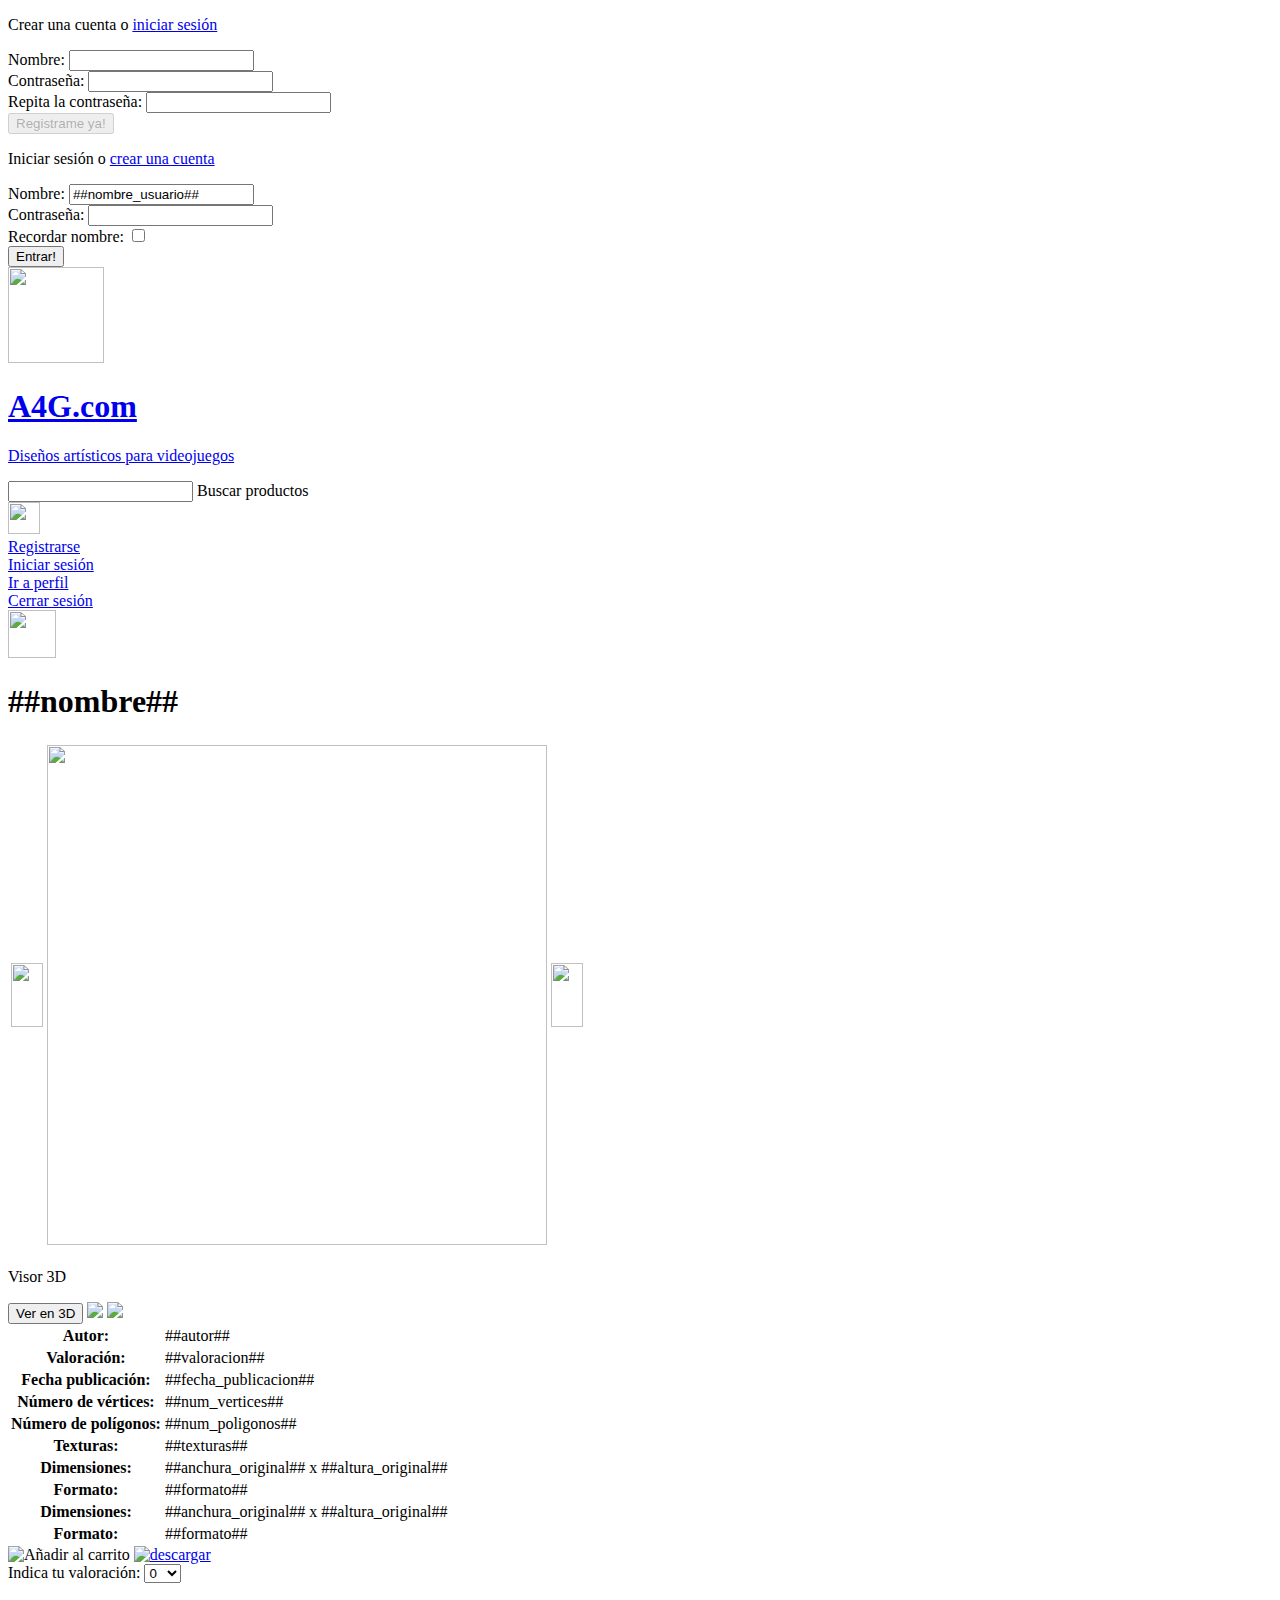
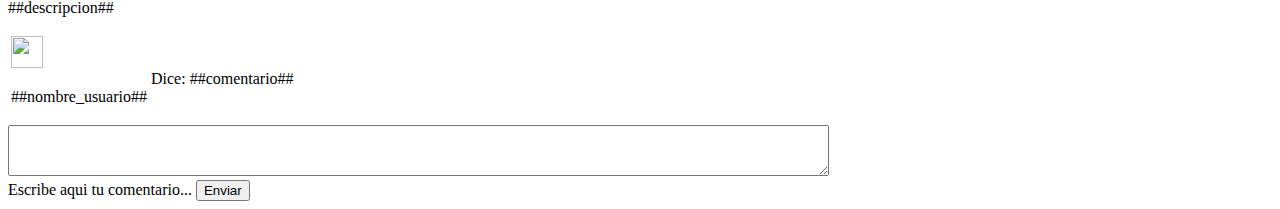
==== plantillas/visor.html @ 10f433d5 "Ahora los parámetros que indican la id del producto o de la categoría, siempre se pasan como parámet" ====
<!DOCTYPE html PUBLIC "-//W3C//DTD XHTML 1.0 Strict//EN" "http://www.w3.org/TR/xhtml1/DTD/xhtml1-strict.dtd"> 
<html xmlns="http://www.w3.org/1999/xhtml" xml:lang="es" lang="es">
	<head>
		<meta http-equiv="content-type" content="text/html;charset=UTF-8" />
		<meta name="author" content="Victor Ruiz Gómez" />
		<meta name="description" content="Visualizar producto ##nombre##" />
		
		<!-- estilos css -->
		<link rel="stylesheet" type="text/css" href="css/comun.css" />
		<link rel="stylesheet" type="text/css" href="css/visor.css" />
		
		
		<!-- js scripts -->
		<script type="text/javascript" src="js/ajax.js"></script>
		<script type="text/javascript" src="js/comun.js"></script>
		<script type="text/javascript" src="js/visor.js"></script>
		
		<title>
		##nombre##
		</title>
	</head>
	
	<body>
		<div class="hidden" id="fondo" onclick="esconderLoginYAlta();"></div><!-- este div va a usarse para colocar una capa debajo del panel de 
		login o registro -->
		<!-- panel de alta de usuario -->
		<div id="alta" class="hidden popup">	
			<form>
				<p>Crear una cuenta o <a href="javascript:mostrarLogin();">iniciar sesión</a></p>
				<p class="hidden error" id="alta_error"></p>
				<p class="hidden error" id="alta_error_nombre" >
				</p>
				<p class="hidden error" id="alta_error_passwd">
				</p>
				<p class="hidden error" id="alta_error_repasswd">
				</p>
				<div>
					<label for="alta_nombre">Nombre: </label>
					<input type="text" id="alta_nombre" name="alta_nombre" valido="no" onkeydown="nombreModificado();" />
				</div>
				<!-- el atributo valido, indica si el campo contiene un valor válido o no -->
				<div>
					<label for="alta_passwd">Contraseña: </label>
					<input type="password" id="alta_passwd" name="alta_passwd" valido="no" onkeydown="passwdModificada();" />
				</div>	
				
				<div>
					<label for="alta_repasswd">Repita la contraseña: </label>
					<input type="password" id="alta_repasswd" name="alta_repasswd" valido="no" onkeydown="repasswdModificada();" />
				</div>
				<div>
				<button type="button" id="enviarAlta" onclick="enviaAlta();" disabled="disabled">Registrame ya!</button>
				</div> 
			</form>
		</div>
		<!-- panel de inicio de sesión de usuario -->
		<div id="login" class="hidden popup">
				<p>Iniciar sesión o <a href="javascript:mostrarAlta();">crear una cuenta</a></p>
				<p class="hidden error" id="login_error"></p>
				<div>
					<label for="login_nombre">Nombre: </label>
					<input type="text" id="login_nombre" name="login_nombre" value="##nombre_usuario##" />
				</div>
				
				<div>
					<label for="login_passwd">Contraseña: </label>
					<input type="password" id="login_passwd" name="login_passwd" value="" />
				</div>
				<div>
					<label for="recordar_nombre">Recordar nombre: </label>
					<input type="checkbox" id="recordar_nombre" name="recordar_nombre" value="Recordar el nombre" />
				</div>
				<script type="text/javascript"> 
					/* script para preseleccionar el campo de recordar nombre de usuario. */
					document.getElementById('recordar_nombre').checked = ##recordar_nombre##; 
					//document.getElementById('recordar_nombre').checked = true;
				</script>
	
				<div>			
					<button type="button" id="enviarLogin" onclick="enviaLogin();">Entrar!</button>
				</div>
		</div>
		
		
		<!-- encabezado de la página -->
		<div id="encabezado">
			<!-- logo y nombre de la web -->  
			<div id="web">
				<a href="##indice##" target="_self">
					<img id="logo" src="imagenes/logo.png" width="96" height="96" />
					<div id="titulo">
						<h1>A4G.com</h1>
						<p>Diseños artísticos para videojuegos</p>
					</div>
				</a>
			</div>
			
			<div id="menu">
			<!-- buscador de productos -->
				<div id="buscador">
					<form class="overlay_container" id="buscar" action="##buscar##" method="post">
						<input type="text" id="terminos" name="terminos" value="" onblur="if(this.value.length == 0) { mostrar(document.getElementById('terminos_overlay')); }" />
						<!-- añadimos un span para que aparezca el texto "Buscar productos" por encima del input,
						que al clickear en el desaparece -->
						<span class="overlay" id="terminos_overlay" onclick="esconder(this); document.getElementById('terminos').focus(); ">Buscar productos</span>
					</form>
					<img id="iniciar_busqueda" src="imagenes/search.png" width="32" height="32" onclick="document.getElementById('buscar').submit();" />
				</div>
			
				<!-- panel para usuarios anónimos -->
			
				<!-- %%USUARIO_LOGEADO%% -->
				<div id="anonimo" class="hidden">
				<!-- FIN%%USUARIO_LOGEADO%% -->
				<!-- %%USUARIO_ANONIMO%% -->
				<div id="anonimo">
				<!-- FIN%%USUARIO_ANONIMO%% -->
					<a href="javascript:mostrarAlta();">Registrarse</a> <br/>
					<a href="javascript:mostrarLogin();">Iniciar sesión</a>
				</div>
			
				<!-- panel para usuarios logeados -->
				<!-- %%USUARIO_LOGEADO%% -->
				<div id="logeado">
				<!-- FIN%%USUARIO_LOGEADO%% -->
				<!-- %%USUARIO_ANONIMO%% -->
				<div id="logeado" class="hidden"> 
				<!-- FIN%%USUARIO_ANONIMO%% -->
					<div>
					<a href="##perfil##" target="_self">Ir a perfil</a>  <br/>
					<a href="javascript:usuarioLogout();" target="_self">Cerrar sesión</a>
					</div>
					<a id="carrito" href="##carrito##" target="_self"><img id="checkout" src="imagenes/carrito.png" width="48" height="48" /></a>
				</div>
			</div>
		</div>
		
		
		<!-- cuerpo del documento -->
		<div id="cuerpo">
			<h1>##nombre##</h1>
			
			<div id="visor">
				<!-- a continuación metemos un carrusel de imágenes si el producto es un modelo 3D
				o una imagen si el producto es de la familia HDRI o Texturas -->
				<!-- %%MODELO3D%% -->
				<div id="carrusel">
					<!-- esto pequeño script implementa la lógica del carrusel -->
					<script type="text/javascript">
						var imagenes = [##imagenes##]; 	// imagenes del carrusel
						var imagen_actual = 0; // offset de la imagen actual
						
						function actualizarImagen() 
						{	
							document.getElementById('imagen_carrusel').src = imagenes[imagen_actual];
						}
						
						function imagenPrevia()
						{
							imagen_actual = imagen_actual - 1;
							if(imagen_actual < 0)
							{
								imagen_actual = imagenes.length - 1;
							}
							actualizarImagen();
						}
						
						function imagenSiguiente() 
						{
							imagen_actual = imagen_actual + 1;
							if(imagen_actual >= imagenes.length)
							{
								imagen_actual = 0; 
							}
							actualizarImagen();
						}
					</script>
					<!-- tabla que contiene la imágen que se muestra, y flechas para pasar a la 
					siguiente y a la anterior imagen -->
					<table>
						<tr>
							<td>
								<img id="imagen_carrusel_previa" src="imagenes/prevpage.png" width="32" height="64" onclick="imagenPrevia();" />
							</td>
							<td>
								<img class="previsualizacion" id="imagen_carrusel" src="##imagen##" width="500" height="500" />
							</td>
							<td>
								<img id="imagen_carrusel_siguiente" src="imagenes/nextpage.png" width="32" height="64" onclick="imagenSiguiente();"/>
							</td>
						</tr>
					</table>
					
					<!-- este script es para indicar que, si solo hay una imágen, entonces, no queremos que aparezcan
					las flechas para mover la imagen -->
					<script type="text/javascript">
						if(imagenes.length == 1)
						{
							esconder(document.getElementById('imagen_carrusel_previa'));
							esconder(document.getElementById('imagen_carrusel_siguiente'));
						}
					</script>
				</div>
				<div class="hidden" id="visor3D">
					<p>Visor 3D</p>
				</div>
				<button type="button" id="ver3D" onclick="verEn3D();">Ver en 3D</button>
				<!-- FIN%%MODELO3D%% -->
				<!-- %%HDRI%% -->
				<img class="previsualizacion" src="##imagen##" width="##anchura##" height="##altura##" />
				<!-- FIN%%HDRI%% -->
				<!-- %%TEXTURA%% -->
				<img class="previsualizacion" src="##imagen##" width="##anchura##" height="##altura##" />
				<!-- FIN%%TEXTURA%% -->
			</div>
			
			<table id="detalles">
				<tr>
					<th>Autor: </th> <td>##autor##</td>
				</tr>
				<tr>
					<th>Valoración: </th> <td>##valoracion##</td>
				</tr>
				<tr>
					<th>Fecha publicación: </th> <td>##fecha_publicacion##</td>
				</tr>
				<!-- %%MODELO3D%% -->
				<tr>
					<th>Número de vértices: </th> <td>##num_vertices##</td>
				</tr>
				<tr>
					<th>Número de polígonos: </th> <td>##num_poligonos## </td>
				</tr>
				<tr>
					<th>Texturas: </th> <td>##texturas##</td>
				</tr>
				<!-- FIN%%MODELO3D%% -->
				<!-- %%TEXTURA%% -->
				<tr>
					<th>Dimensiones: </th> <td>##anchura_original## x ##altura_original##</td>
				</tr>
				<tr>
					<th>Formato: </th> <td>##formato##</td>
				</tr>
				<!-- FIN%%TEXTURA%% -->
				<!-- %%HDRI%% -->
				<tr>
					<th>Dimensiones: </th> <td>##anchura_original## x ##altura_original##</td>
				</tr>
				<tr>
					<th>Formato: </th> <td>##formato##</td>
				</tr>
				<!-- FIN%%HDRI%% -->
			</table>
			
			<!-- menú donde el usuario podrá descargar, comprar, valorar el producto ... -->
			<div id="accion">
				<!-- %%COMPRAR%% -->
				<img alt="Añadir al carrito" id="comprar" onclick="comprarProducto(##producto##);" width="64" height="64" src="imagenes/meteralcarrito.png"></img>
				<!-- FIN%%COMPRAR%% -->
				<!-- %%DESCARGAR%% -->
				<a id="descargar" href="##descargar##">
					<img alt="descargar" src="imagenes/descargar.png" width="64" height="64" />
				</a>
				
				<!-- FIN%%DESCARGAR%% -->
				
				<!-- %%VALORAR%% -->
				<div id="valorar">
					<label for="valoracion">Indica tu valoración: </label>
					<select id="valoracion" name="valoracion" onchange="valorarProducto(##producto##, this.options[this.selectedIndex].value);">
						<option id="valoracion_0" value="0">0</option>
						<option id="valoracion_1" value="1">1</option>
						<option id="valoracion_2" value="2">2</option>
						<option id="valoracion_3" value="3">3</option>
						<option id="valoracion_4" value="4">4</option>
						<option id="valoracion_5" value="5">5</option>
						<option id="valoracion_6" value="6">6</option>
						<option id="valoracion_7" value="7">7</option>
						<option id="valoracion_8" value="8">8</option>
						<option id="valoracion_9" value="9">9</option>
						<option id="valoracion_10" value="10">10</option>
					</select>
					<!-- pequeño script para preseleccionar una opción -->
					<script type="text/javascript">
						document.getElementById('valoracion_##valoracion##').selected = true;
					</script>
				</div>
				<!-- FIN%%VALORAR%% -->
			</div>
			
			<!-- aqui irá la descripción proporcionada por el autor del producto, y los
			comentarios -->
			<div id="pie">
				<p>
					##descripcion##
				</p>
				<div id="comentarios">
					<!-- aqui los comentarios de los usuarios -->
					<table class="listado">
						<!-- %%COMENTARIO%% -->
						<tr>
							<td class="imagen"><img src="##foto_perfil##" width="32" height="32" /><p>##nombre_usuario##</p></td>
							<td>Dice: ##comentario##</td>
						</tr>
						<!-- FIN%%COMENTARIO%% -->
					</table> 
					
					<!-- aqui colocaremos un campo editable donde el usuario podrá introducir su
					comentario -->
					<!-- %%USUARIO_LOGEADO%% -->
					<div id="comentar">
						<form class="overlay_container" action="##comentar##" method="post">
							<textarea id="comentario" name="comentario" rows="3" cols="100" onblur="if(this.value.length == 0) { mostrar(document.getElementById('descripcion_overlay')); }"></textarea> <br/>
							<span class="overlay" id="descripcion_overlay" onclick="esconder(this); document.getElementById('comentario').focus();">Escribe aqui tu comentario...</span>
							<input type="submit" value="Enviar" />
						</form>
					</div>
					<!-- FIN%%USUARIO_LOGEADO%% -->
				
				</div>
			</div>
		</div>
	</body>
</html>
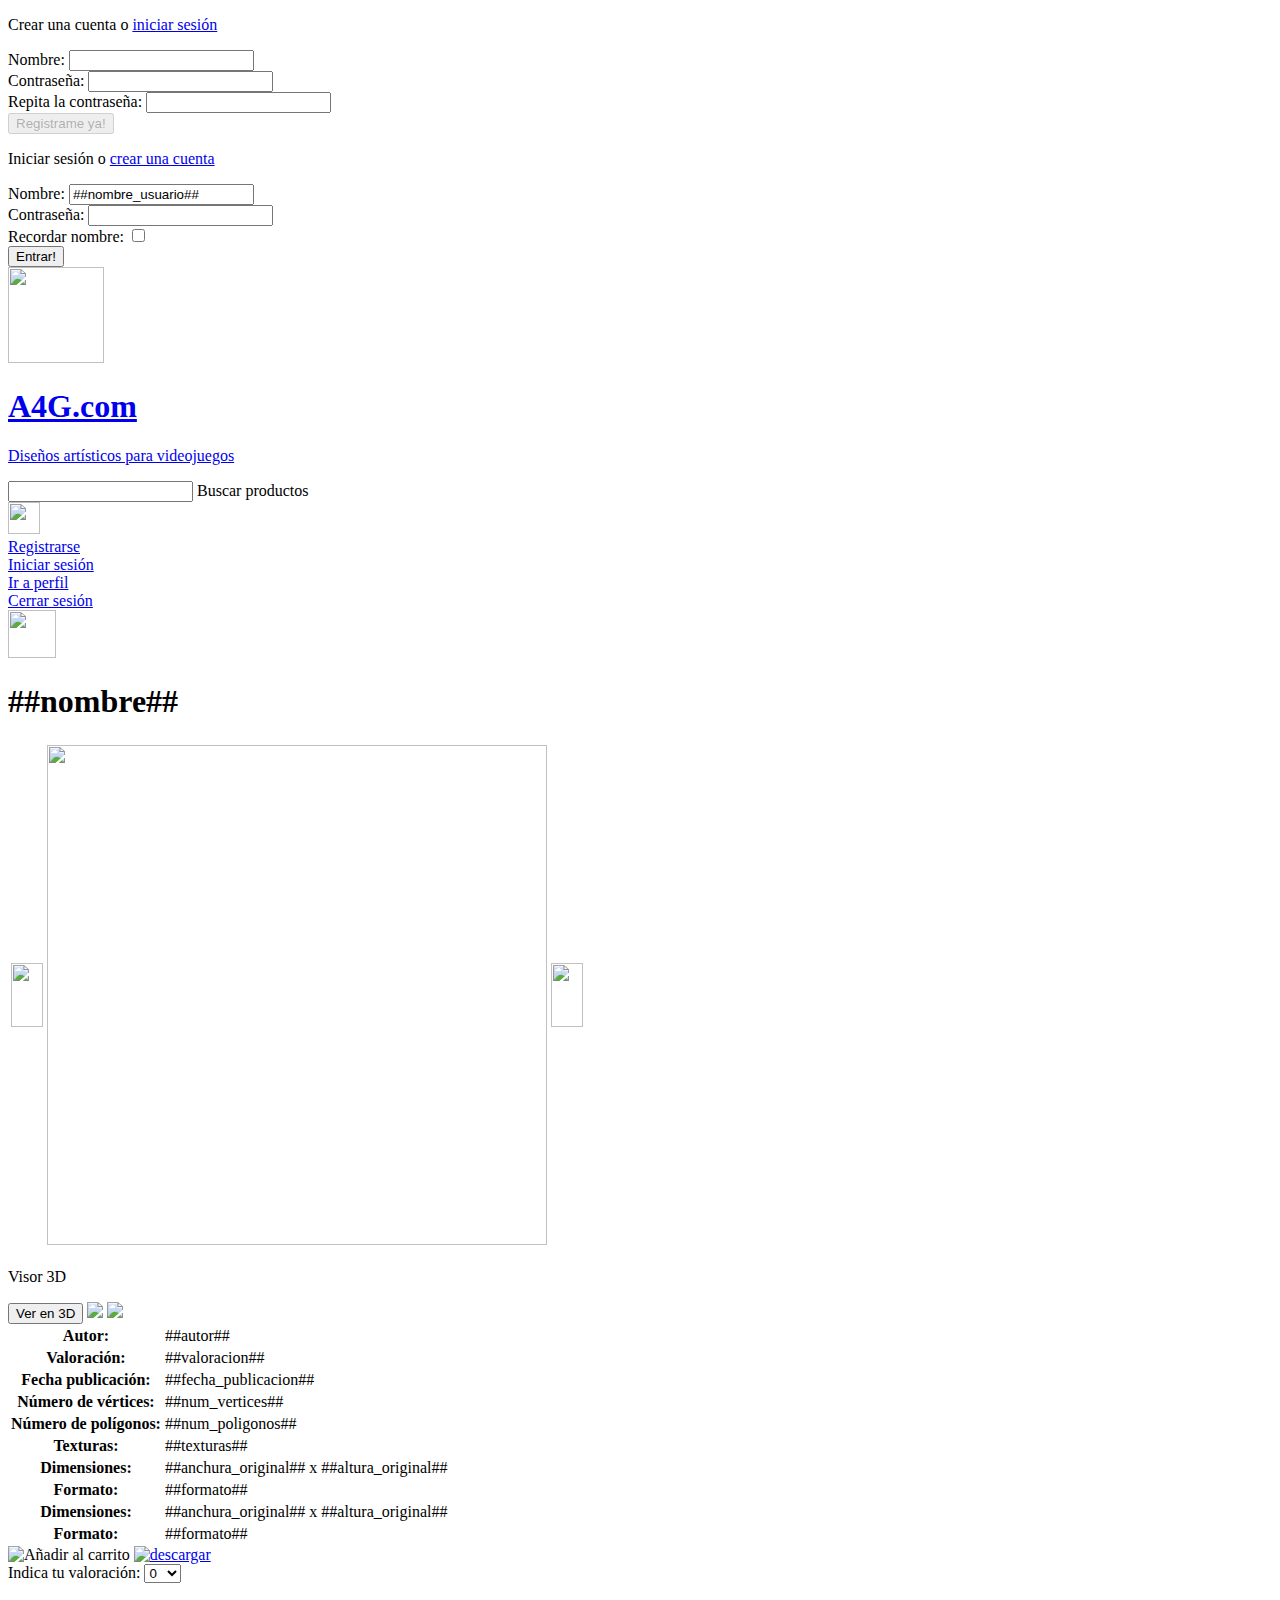
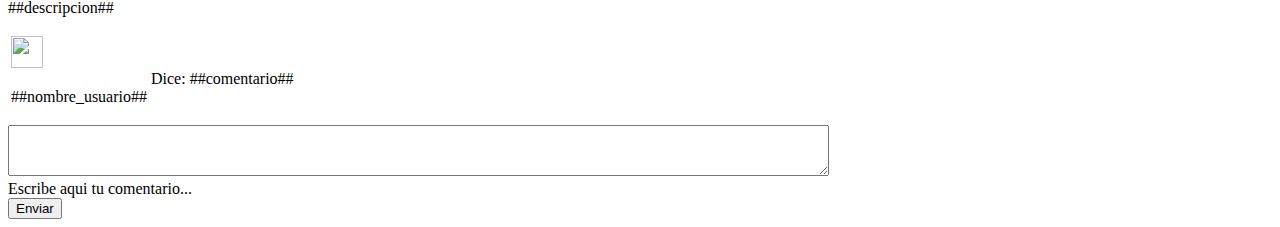
==== commit 984e908b: "Ahora product.php gestiona las peticiones de añadir comentario a producto (antes lo hacia index.php)" ====
--- a/plantillas/visor.html
+++ b/plantillas/visor.html
@@ -311,11 +311,11 @@
 					comentario -->
 					<!-- %%USUARIO_LOGEADO%% -->
 					<div id="comentar">
-						<form class="overlay_container" action="##comentar##" method="post">
+						<div class="overlay_container">
 							<textarea id="comentario" name="comentario" rows="3" cols="100" onblur="if(this.value.length == 0) { mostrar(document.getElementById('descripcion_overlay')); }"></textarea> <br/>
 							<span class="overlay" id="descripcion_overlay" onclick="esconder(this); document.getElementById('comentario').focus();">Escribe aqui tu comentario...</span>
-							<input type="submit" value="Enviar" />
-						</form>
+						</div>
+						<button type="button" onclick="comentarProducto(##producto##, document.getElementById('comentario').value);">Enviar</button>
 					</div>
 					<!-- FIN%%USUARIO_LOGEADO%% -->
 				
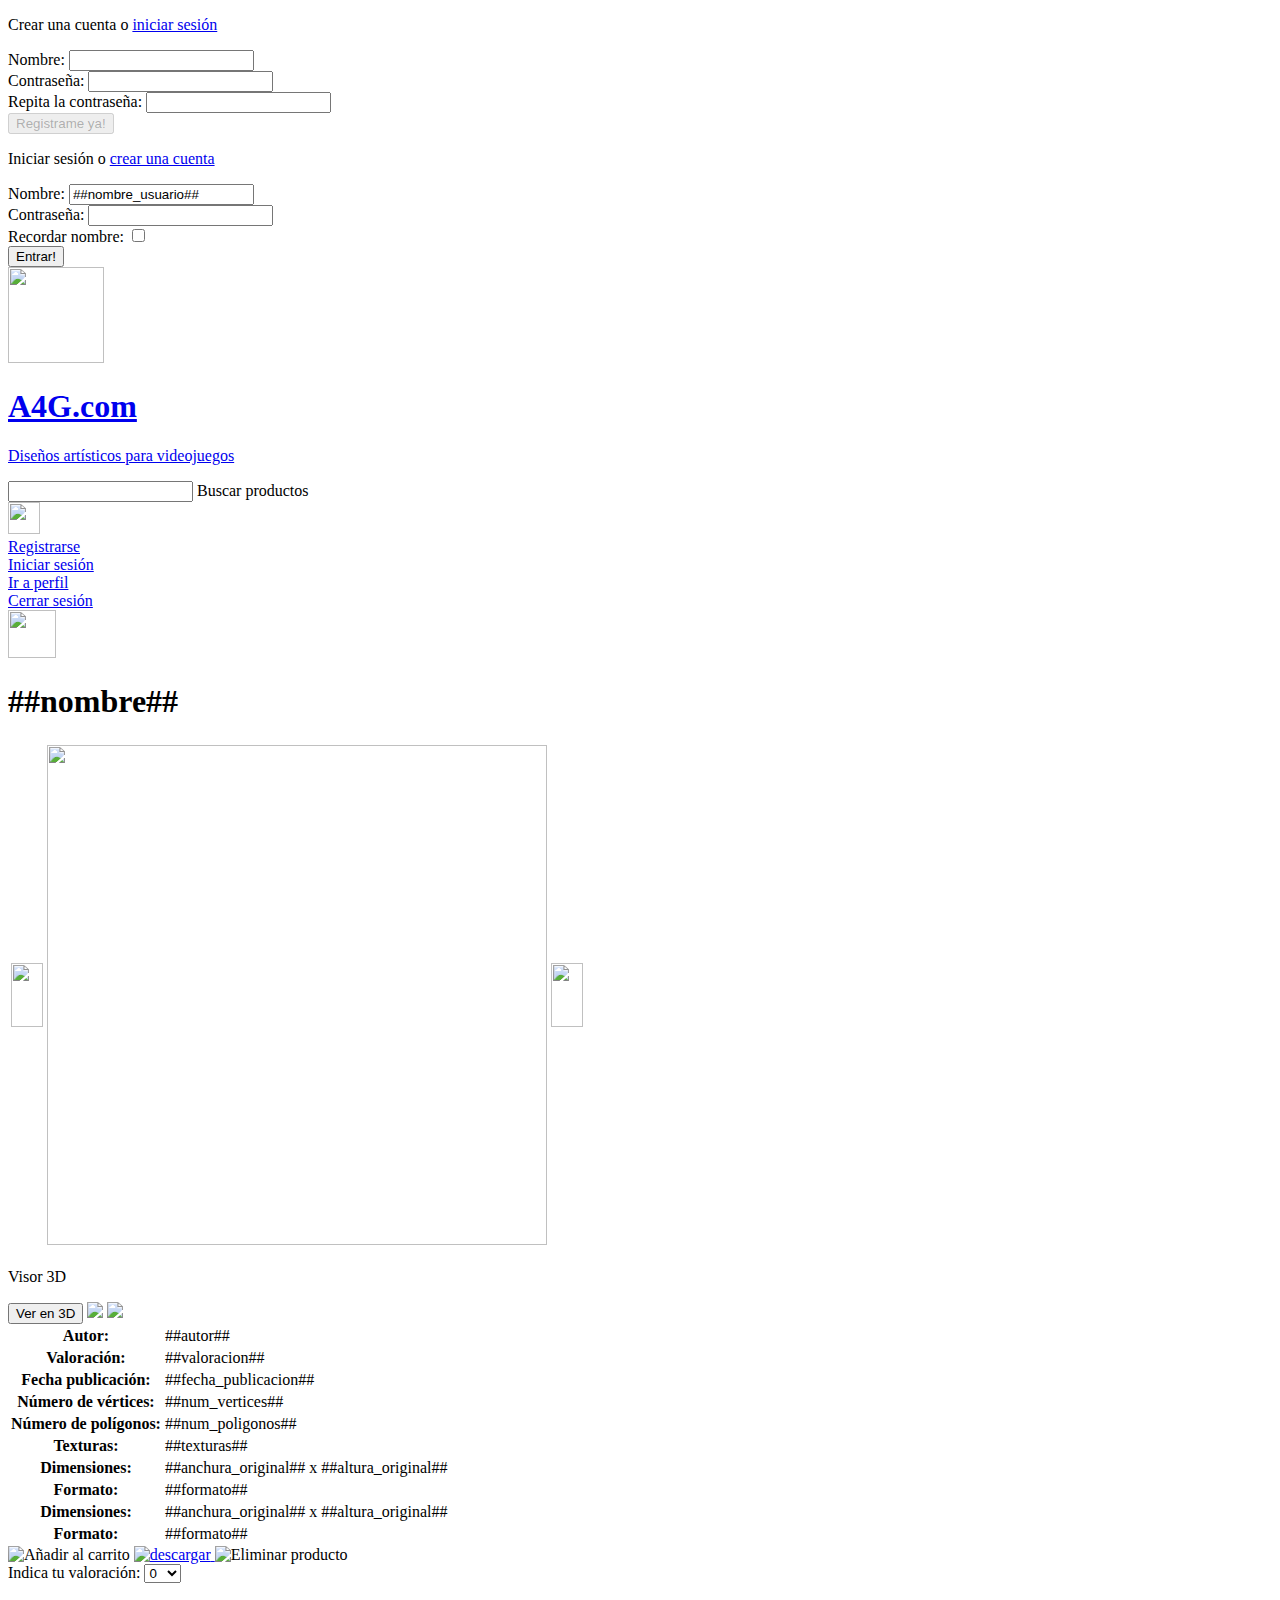
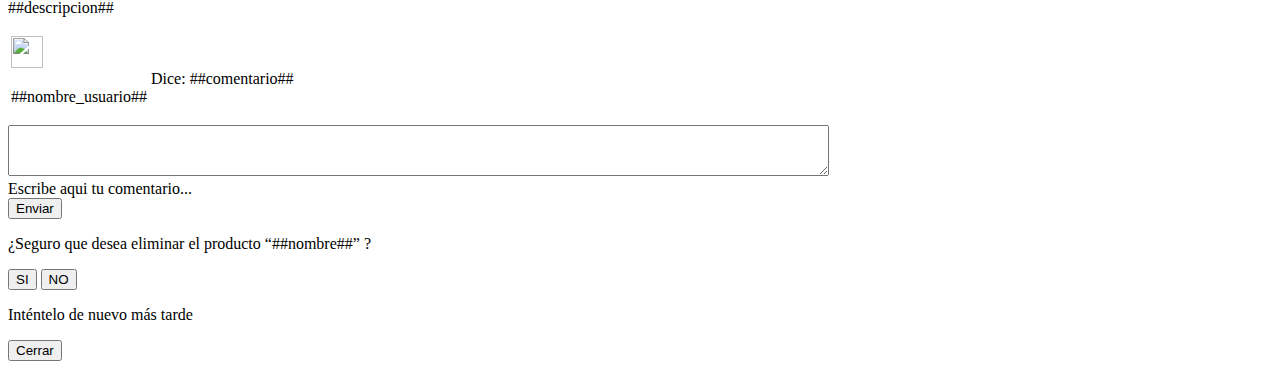
==== commit 29e0f43c: "Añadida funcionalidad de eliminar producto por los usuarios administradores tanto en la página de vi" ====
--- a/plantillas/visor.html
+++ b/plantillas/visor.html
@@ -22,7 +22,7 @@
 	</head>
 	
 	<body>
-		<div class="hidden" id="fondo" onclick="esconderLoginYAlta();"></div><!-- este div va a usarse para colocar una capa debajo del panel de 
+		<div class="hidden" id="fondo" onclick="esconderLoginYAlta(); esconderPopup(document.getElementById('eliminar_producto')); esconderPopup(document.getElementById('eliminar_producto_error'));"></div><!-- este div va a usarse para colocar una capa debajo del panel de 
 		login o registro -->
 		<!-- panel de alta de usuario -->
 		<div id="alta" class="hidden popup">	
@@ -260,11 +260,17 @@
 				<img alt="Añadir al carrito" id="comprar" onclick="comprarProducto(##producto##);" width="64" height="64" src="imagenes/meteralcarrito.png"></img>
 				<!-- FIN%%COMPRAR%% -->
 				<!-- %%DESCARGAR%% -->
-				<a id="descargar" href="##descargar##">
-					<img alt="descargar" src="imagenes/descargar.png" width="64" height="64" />
+				<a  href="##descargar##">
+					<img id="descargar" alt="descargar" src="imagenes/descargar.png" width="64" height="64" />
 				</a>
 				
 				<!-- FIN%%DESCARGAR%% -->
+				
+				
+				<!-- %%USUARIO_ADMIN%% -->
+				<!-- icono que permite al usuario administrador, eliminar el producto -->
+				<img id="eliminar" alt="Eliminar producto" src="imagenes/eliminar.png" width="64" height="64" onclick="mostrarPopup(document.getElementById('eliminar_producto'));"/>
+				<!-- FIN%%USUARIO_ADMIN%% -->
 				
 				<!-- %%VALORAR%% -->
 				<div id="valorar">
@@ -312,15 +318,35 @@
 					<!-- %%USUARIO_LOGEADO%% -->
 					<div id="comentar">
 						<div class="overlay_container">
-							<textarea id="comentario" name="comentario" rows="3" cols="100" onblur="if(this.value.length == 0) { mostrar(document.getElementById('descripcion_overlay')); }"></textarea> <br/>
-							<span class="overlay" id="descripcion_overlay" onclick="esconder(this); document.getElementById('comentario').focus();">Escribe aqui tu comentario...</span>
+							<textarea id="comentario" name="comentario" rows="3" cols="100" onblur="if(this.value.length == 0) { mostrar(document.getElementById('comentario_overlay')); }"></textarea> <br/>
+							<span class="overlay" id="comentario_overlay" onclick="esconder(this); document.getElementById('comentario').focus();">Escribe aqui tu comentario...</span>
 						</div>
-						<button type="button" onclick="comentarProducto(##producto##, document.getElementById('comentario').value);">Enviar</button>
+						<button type="button" id="enviar_comentario" onclick="comentarProducto(##producto##, document.getElementById('comentario').value);">Enviar</button>
 					</div>
 					<!-- FIN%%USUARIO_LOGEADO%% -->
 				
 				</div>
 			</div>
+		</div>
+		
+				
+		<!-- este será un diálogo de confirmación que se le mostrará al usuario administrador cuando intente eliminar
+		el producto (para confirmar la eliminación del producto) -->
+		<div id="eliminar_producto" class="hidden popup">
+			<p>
+			¿Seguro que desea eliminar el producto <q>##nombre##</q> ? 
+			</p>
+			<button type="button" onclick="eliminarProducto(##producto##)">SI</button>
+			<button type="button" onclick="esconderPopup(document.getElementById('eliminar_producto'));">NO</button>
+		</div>
+		
+		<!-- panel que muestra un mensaje en el caso en el que se produjera un error al eliminar
+		el producto--> 
+		<div id="eliminar_producto_error" class="hidden popup">
+			<p class="error" id="eliminar_producto_error_descripcion">
+			</p>
+			<p>Inténtelo de nuevo más tarde</p>
+			<button type="button" onclick="esconderPopup(document.getElementById('eliminar_producto_error'));">Cerrar</button>
 		</div>
 	</body>
 </html>
